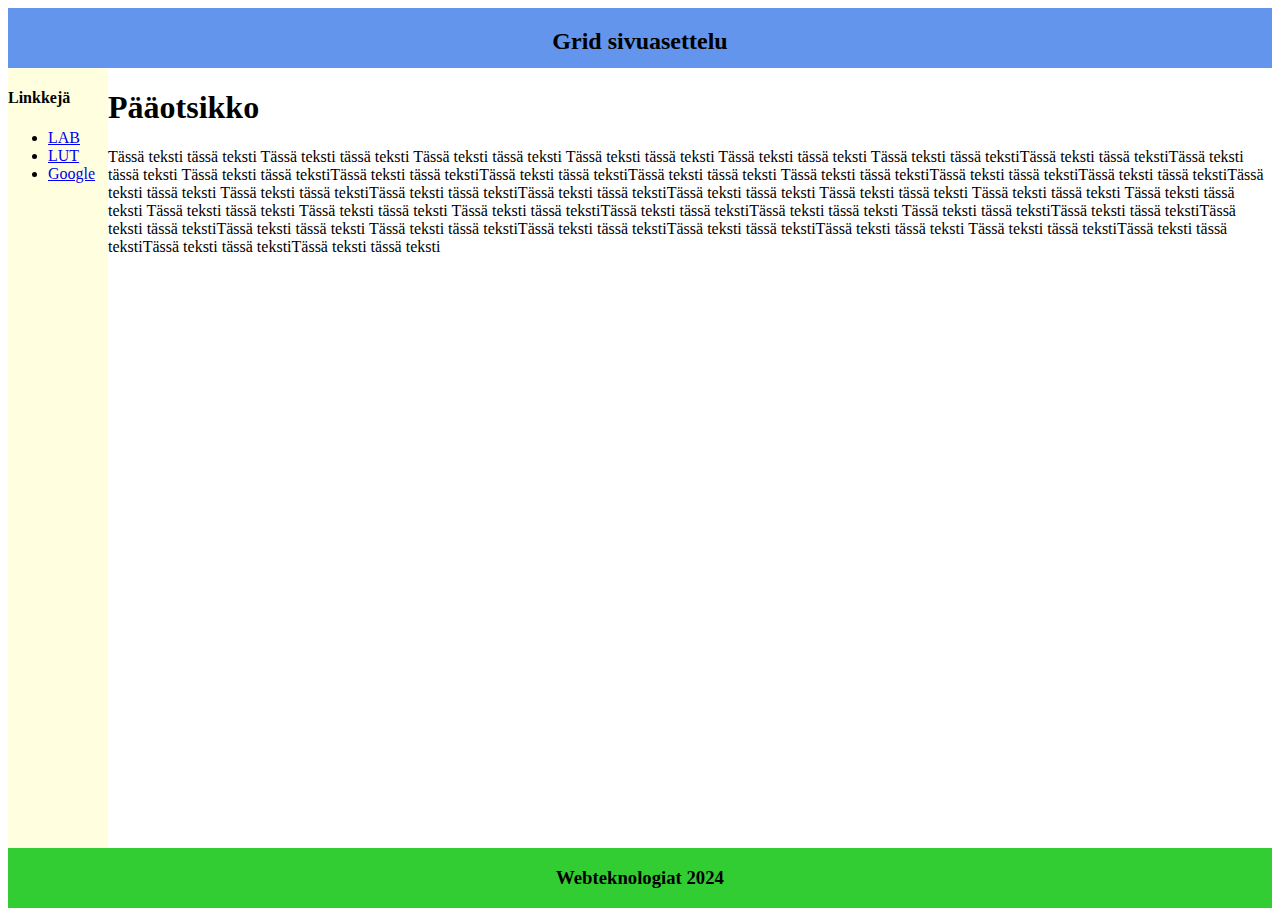
==== grid.html @ a3c6f44b "grid tehtävä" ====
<!DOCTYPE <html>

</html>
<head>
    <title>Esimerkkisivu Grid asettelulla</title>
    <link type="text/css" rel="stylesheet" href="css/grid.css">
</head>

<body>
    <div class="grid-container">
        <div class="header">
            <h2>Grid sivuasettelu</h2>
        </div>
        <div class="sidebar">
            <h4>Linkkejä</h4>
            <ul>
                 <li><a href="https://lab.fi">LAB</a></li>
                 <li><a href="https://lut.fi">LUT</a></li>
                 <li><a href="https://google.fi">Google</a></li>
            </ul>
        </div>
        <div class="main">
            <h1>Pääotsikko</h1>
            <p>
                Tässä teksti tässä teksti Tässä teksti tässä teksti Tässä teksti tässä teksti Tässä teksti tässä teksti
                Tässä teksti tässä teksti Tässä teksti tässä tekstiTässä teksti tässä tekstiTässä teksti tässä teksti
                Tässä teksti tässä tekstiTässä teksti tässä tekstiTässä teksti tässä tekstiTässä teksti tässä teksti
                Tässä teksti tässä tekstiTässä teksti tässä tekstiTässä teksti tässä tekstiTässä teksti tässä teksti
                Tässä teksti tässä tekstiTässä teksti tässä tekstiTässä teksti tässä tekstiTässä teksti tässä teksti
                Tässä teksti tässä teksti Tässä teksti tässä teksti Tässä teksti tässä teksti Tässä teksti tässä teksti
                Tässä teksti tässä teksti Tässä teksti tässä tekstiTässä teksti tässä tekstiTässä teksti tässä teksti
                Tässä teksti tässä tekstiTässä teksti tässä tekstiTässä teksti tässä tekstiTässä teksti tässä teksti
                Tässä teksti tässä tekstiTässä teksti tässä tekstiTässä teksti tässä tekstiTässä teksti tässä teksti
                Tässä teksti tässä tekstiTässä teksti tässä tekstiTässä teksti tässä tekstiTässä teksti tässä teksti
            </p>
        </div>
        <div class="footer">
            <h3>Webteknologiat 2024</h3>
        </div>
    </div>



</body>


</html>
---- css/grid.css ----
.grid-container{
    display: grid;
    grid-template-rows: 60px auto 60px;
    grid-template-columns: 100px auto;
    grid-template-areas:
        "header header"
        "sidebar main"
        "footer footer";
    height: 100vh;
    
}

.header{
    display: flex;
    grid-area: header;
    flex-direction: row;
    background-color: cornflowerblue;
    justify-content: center;
}

.footer{
    display: flex;
    flex-direction: row;
    grid-area: footer;
    background-color: limegreen;
    justify-content: center;
}

.sidebar{
    grid-area: sidebar;
    background-color: lightyellow;
}
.main{
    grid-area: main;
}
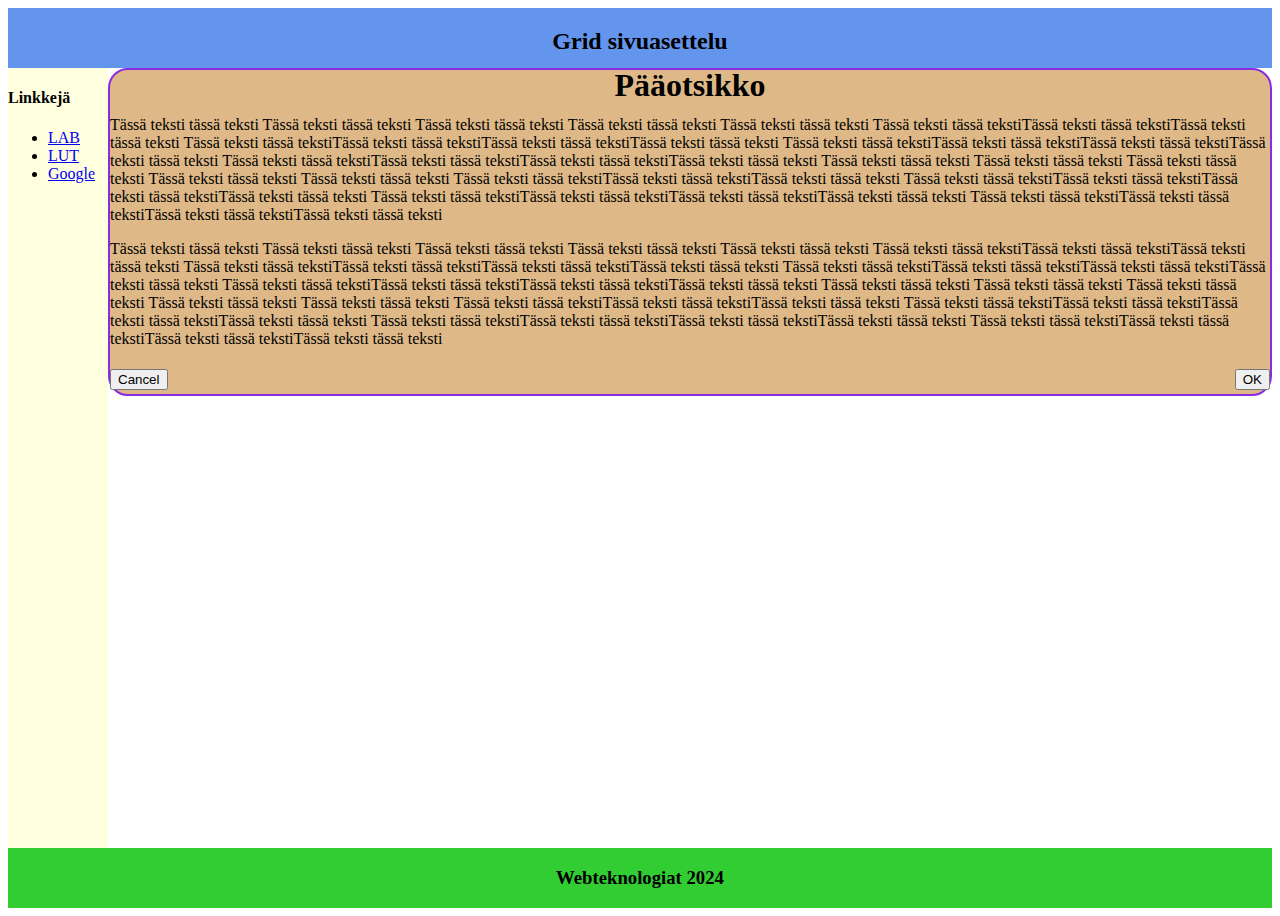
==== commit f378894a: "Grid tehtävä" ====
--- a/grid.html
+++ b/grid.html
@@ -20,7 +20,11 @@
             </ul>
         </div>
         <div class="main">
-            <h1>Pääotsikko</h1>
+            <div class="Card">
+                <div class="card-header">
+                    <h1>Pääotsikko</h1>
+                </div>
+            <div class="card-main">
             <p>
                 Tässä teksti tässä teksti Tässä teksti tässä teksti Tässä teksti tässä teksti Tässä teksti tässä teksti
                 Tässä teksti tässä teksti Tässä teksti tässä tekstiTässä teksti tässä tekstiTässä teksti tässä teksti
@@ -32,8 +36,30 @@
                 Tässä teksti tässä tekstiTässä teksti tässä tekstiTässä teksti tässä tekstiTässä teksti tässä teksti
                 Tässä teksti tässä tekstiTässä teksti tässä tekstiTässä teksti tässä tekstiTässä teksti tässä teksti
                 Tässä teksti tässä tekstiTässä teksti tässä tekstiTässä teksti tässä tekstiTässä teksti tässä teksti
+             </p>
+             <p>
+                Tässä teksti tässä teksti Tässä teksti tässä teksti Tässä teksti tässä teksti Tässä teksti tässä teksti
+                Tässä teksti tässä teksti Tässä teksti tässä tekstiTässä teksti tässä tekstiTässä teksti tässä teksti
+                Tässä teksti tässä tekstiTässä teksti tässä tekstiTässä teksti tässä tekstiTässä teksti tässä teksti
+                Tässä teksti tässä tekstiTässä teksti tässä tekstiTässä teksti tässä tekstiTässä teksti tässä teksti
+                Tässä teksti tässä tekstiTässä teksti tässä tekstiTässä teksti tässä tekstiTässä teksti tässä teksti
+                Tässä teksti tässä teksti Tässä teksti tässä teksti Tässä teksti tässä teksti Tässä teksti tässä teksti
+                Tässä teksti tässä teksti Tässä teksti tässä tekstiTässä teksti tässä tekstiTässä teksti tässä teksti
+                Tässä teksti tässä tekstiTässä teksti tässä tekstiTässä teksti tässä tekstiTässä teksti tässä teksti
+                Tässä teksti tässä tekstiTässä teksti tässä tekstiTässä teksti tässä tekstiTässä teksti tässä teksti
+                Tässä teksti tässä tekstiTässä teksti tässä tekstiTässä teksti tässä tekstiTässä teksti tässä teksti
             </p>
+            </div>
+            <div class="card-left">
+                <button>Cancel</button>
+            </div>
+
+            <div class="card-right">
+                <button>OK</button>
+            </div>
         </div>
+        </div>
+
         <div class="footer">
             <h3>Webteknologiat 2024</h3>
         </div>
--- a/css/grid.css
+++ b/css/grid.css
@@ -1,4 +1,4 @@
-.grid-container{
+.grid-container {
     display: grid;
     grid-template-rows: 60px auto 60px;
     grid-template-columns: 100px auto;
@@ -10,7 +10,7 @@
     
 }
 
-.header{
+.header {
     display: flex;
     grid-area: header;
     flex-direction: row;
@@ -18,7 +18,7 @@
     justify-content: center;
 }
 
-.footer{
+.footer {
     display: flex;
     flex-direction: row;
     grid-area: footer;
@@ -26,10 +26,51 @@
     justify-content: center;
 }
 
-.sidebar{
+.sidebar {
     grid-area: sidebar;
     background-color: lightyellow;
 }
-.main{
+
+.main {
     grid-area: main;
+}
+
+.card {
+    border-width: 2px;
+    border-color: blueviolet;
+    border-radius: 20px;
+    border-style: solid;
+    background-color: burlywood;
+    display: grid;
+    grid-template-rows: 30px auto 30px;
+    grid-template-columns: auto auto;
+    grid-template-areas:
+        "card-header card-header"
+        "card-main card-main" 
+        "card-left card-right";
+    align-items: center;
+}
+
+.card-header {
+    grid-area: card-header;
+    text-align: center;
+}
+
+.card-main {
+    grid-area: card-main;
+}
+
+.card-left {
+    grid-area: card-left;
+}
+
+.card-right {
+    grid-area: card-right;
+    justify-self: end;
+}
+
+.button {
+    border-radius: 5px;
+    width: 70px;
+    height: 25px;
 }